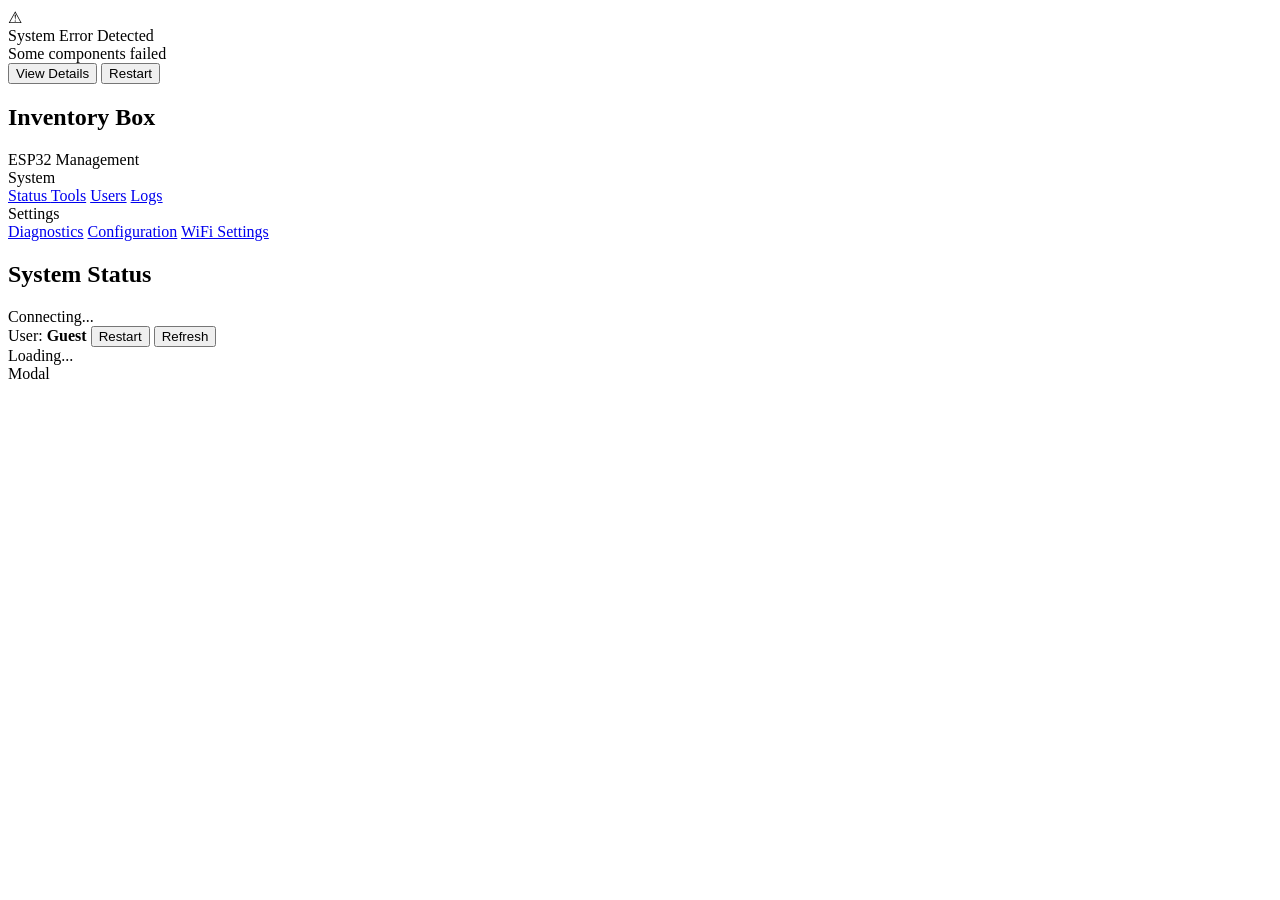
==== data/index.html @ 443a5974 "first commit" ====
<!DOCTYPE html>
<html lang="en">
<head>
    <meta charset="UTF-8">
    <meta name="viewport" content="width=device-width, initial-scale=1.0">
    <title>Inventory Box - Management</title>
    <link rel="stylesheet" href="/styles.css">
</head>
<body>
    <!-- ERROR BANNER -->
    <div class="error-banner" id="error-banner">
        <div class="error-banner-content">
            <span class="error-banner-icon">⚠</span>
            <div>
                <div class="error-banner-text" id="error-title">System Error Detected</div>
                <div class="error-banner-details" id="error-details">Some components failed</div>
            </div>
        </div>
        <div class="error-banner-actions">
            <button class="error-banner-btn" onclick="navigateTo('diagnostics')">View Details</button>
            <button class="error-banner-btn error-banner-btn-danger" onclick="restartSystem()">Restart</button>
        </div>
    </div>

    <div class="app-container">
        <!-- SIDEBAR -->
        <aside class="sidebar">
            <div class="sidebar-header">
                <h1>Inventory Box</h1>
                <span>ESP32 Management</span>
            </div>
            
            <div class="nav-section">System</div>
            <nav class="sidebar-nav">
                <a class="nav-item active" href="#" data-page="dashboard">
                    <span class="status-dot-small" id="nav-status-dot"></span>Status
                </a>
                <a class="nav-item" href="#" data-page="tools">Tools</a>
                <a class="nav-item" href="#" data-page="users">Users</a>
                <a class="nav-item" href="#" data-page="logs">Logs</a>
            </nav>
            
            <div class="nav-section">Settings</div>
            <nav class="sidebar-nav">
                <a class="nav-item" href="#" data-page="diagnostics">Diagnostics</a>
                <a class="nav-item" href="#" data-page="config">Configuration</a>
                <a class="nav-item" href="#" data-page="wifi">WiFi Settings</a>
            </nav>
        </aside>

        <!-- MAIN -->
        <main class="main-content">
            <!-- TOPBAR -->
            <header class="topbar">
                <div class="topbar-left">
                    <h2 id="page-title">System Status</h2>
                    <div class="connection-status">
                        <span class="status-dot" id="connection-dot"></span>
                        <span id="connection-text">Connecting...</span>
                    </div>
                </div>
                <div class="topbar-right">
                    <span class="user-info">User: <strong id="user-display">Guest</strong></span>
                    <button class="btn btn-restart" onclick="restartSystem()">Restart</button>
                    <button class="btn btn-refresh" onclick="refreshAll()">Refresh</button>
                </div>
            </header>

            <!-- CONTENT AREA (dynamically loaded) -->
            <div class="content-area" id="content-area">
                <div class="loading">Loading...</div>
            </div>
        </main>
    </div>

    <!-- MODALS (shared) -->
    <div class="modal-overlay" id="modal-overlay">
        <div class="modal">
            <div class="modal-header" id="modal-title">Modal</div>
            <div class="modal-body" id="modal-body"></div>
            <div class="modal-footer" id="modal-footer"></div>
        </div>
    </div>

    <!-- TOAST NOTIFICATIONS -->
    <div class="toast-container" id="toast-container"></div>

    <script src="/app.js"></script>
    <script>
        // Page router - loads content dynamically
        let currentPage = 'dashboard';
        
        async function navigateTo(page) {
            if (currentPage === page) return;
            
            currentPage = page;
            
            // Update nav active state
            document.querySelectorAll('.nav-item').forEach(el => {
                el.classList.toggle('active', el.dataset.page === page);
            });
            
            // Update page title
            const titles = {
                'dashboard': 'System Status',
                'tools': 'Tool Management',
                'users': 'User Management',
                'logs': 'Event Logs',
                'diagnostics': 'Diagnostics',
                'config': 'Configuration',
                'wifi': 'WiFi Settings'
            };
            document.getElementById('page-title').textContent = titles[page] || page;
            
            // Load content
            const contentArea = document.getElementById('content-area');
            contentArea.innerHTML = '<div class="loading">Loading...</div>';
            
            try {
                const response = await fetch(`/pages/${page}.html`);
                if (response.ok) {
                    contentArea.innerHTML = await response.text();
                    // Execute page-specific init
                    if (typeof window['init_' + page] === 'function') {
                        window['init_' + page]();
                    }
                } else {
                    contentArea.innerHTML = '<div class="error-state">Page not found</div>';
                }
            } catch (err) {
                contentArea.innerHTML = '<div class="error-state">Failed to load page</div>';
            }
        }
        
        // Event delegation for navigation
        document.addEventListener('click', (e) => {
            const navItem = e.target.closest('.nav-item');
            if (navItem && navItem.dataset.page) {
                e.preventDefault();
                navigateTo(navItem.dataset.page);
            }
        });
        
        // Initialize dashboard on load
        navigateTo('dashboard');
    </script>
</body>
</html>
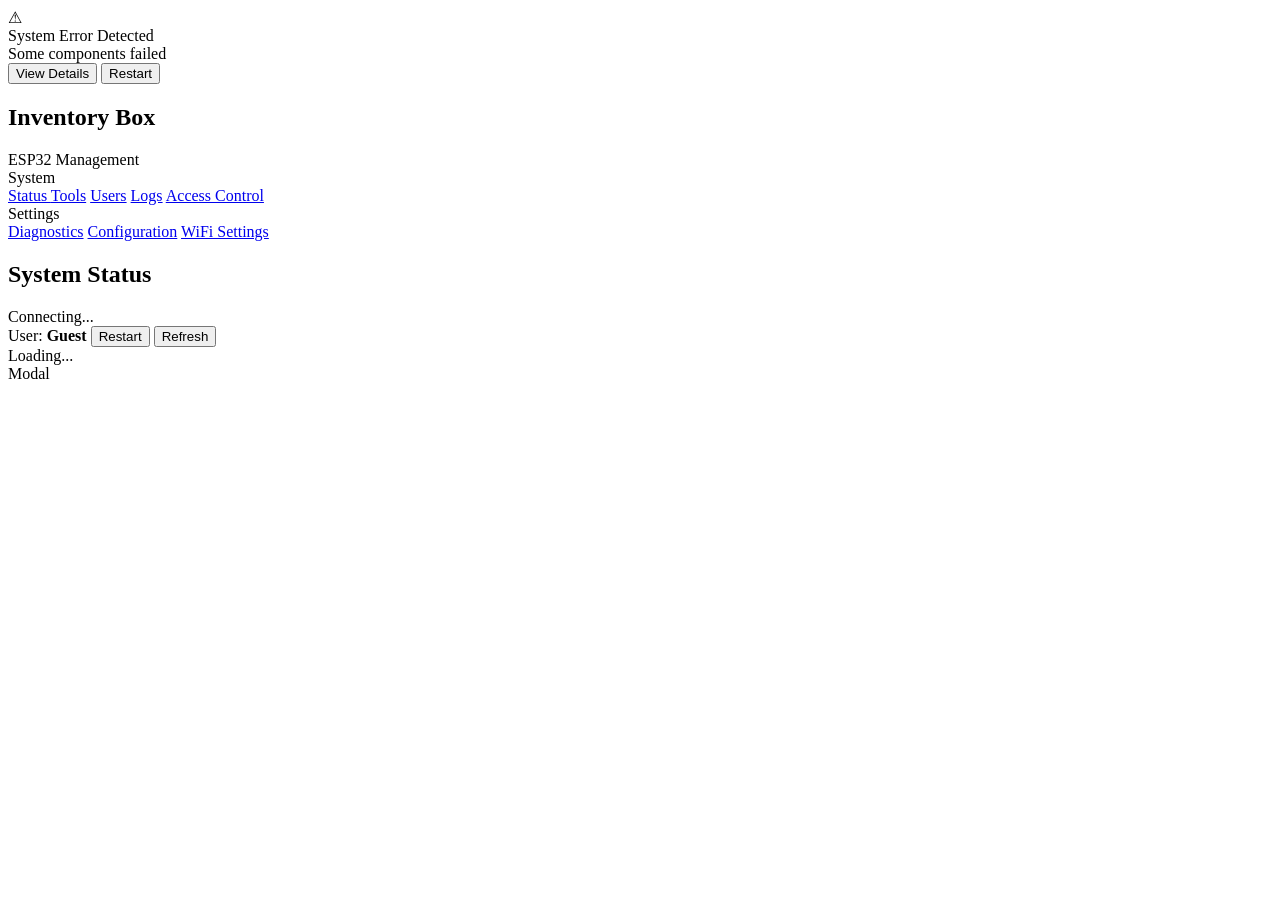
==== commit 31c43fa1: "feat(logging): Implement SPIFFS-based logging system - Added LogManager for managing log levels and " ====
--- a/data/index.html
+++ b/data/index.html
@@ -38,6 +38,7 @@
                 <a class="nav-item" href="#" data-page="tools">Tools</a>
                 <a class="nav-item" href="#" data-page="users">Users</a>
                 <a class="nav-item" href="#" data-page="logs">Logs</a>
+                <a class="nav-item" href="#" data-page="access">Access Control</a>
             </nav>
             
             <div class="nav-section">Settings</div>
@@ -108,7 +109,8 @@
                 'logs': 'Event Logs',
                 'diagnostics': 'Diagnostics',
                 'config': 'Configuration',
-                'wifi': 'WiFi Settings'
+                'wifi': 'WiFi Settings',
+                'access': 'Access Control'
             };
             document.getElementById('page-title').textContent = titles[page] || page;
             
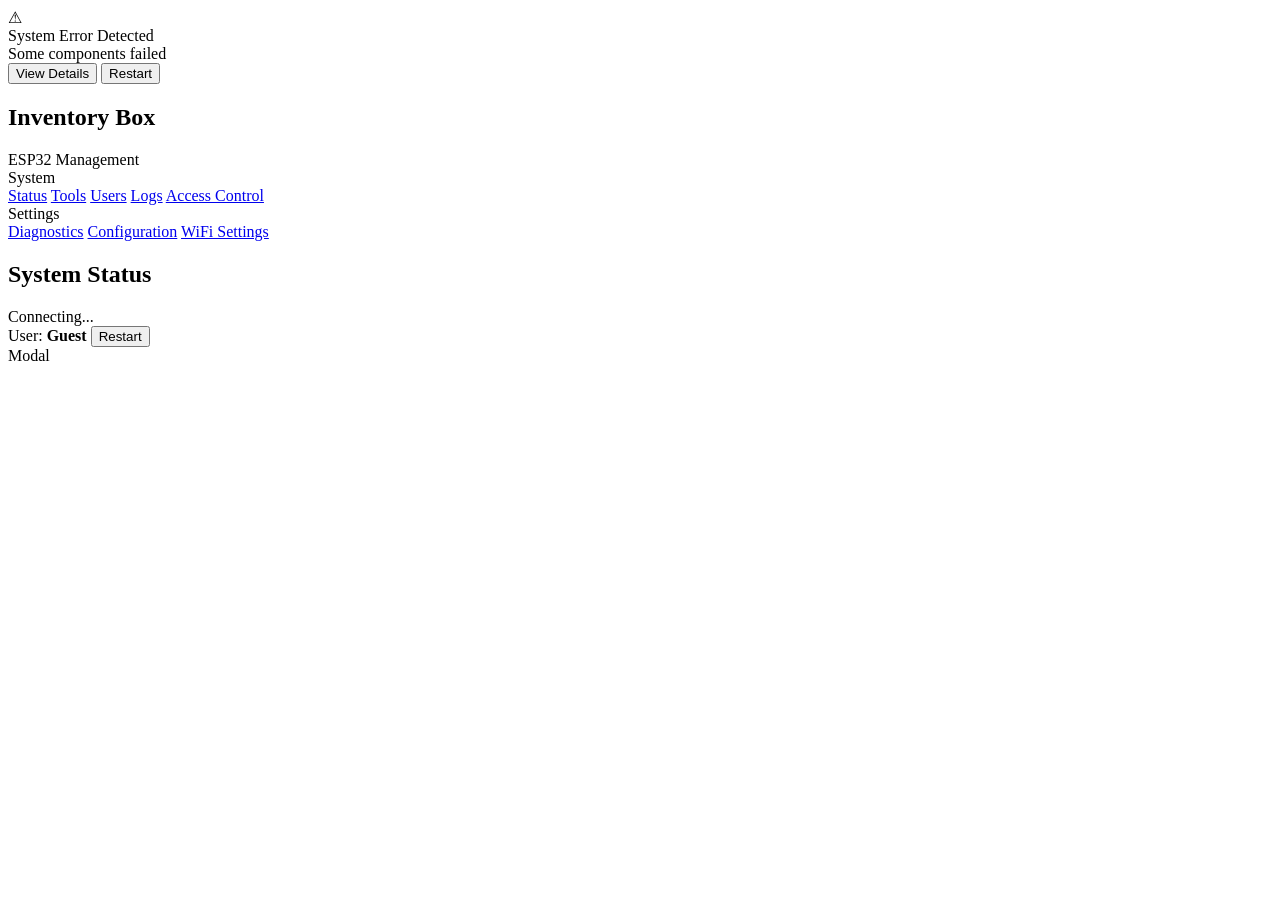
==== commit 10c10c22: "Major refactor: web UI rewrite, SSE removal, scheduling improvements - Rewrote app.js with PageManag" ====
--- a/data/index.html
+++ b/data/index.html
@@ -1,150 +1,580 @@
 <!DOCTYPE html>
-<html lang="en">
-<head>
-    <meta charset="UTF-8">
+ <html lang="en">
+  <head>
+   <meta charset="UTF-8">
     <meta name="viewport" content="width=device-width, initial-scale=1.0">
-    <title>Inventory Box - Management</title>
-    <link rel="stylesheet" href="/styles.css">
-</head>
-<body>
-    <!-- ERROR BANNER -->
-    <div class="error-banner" id="error-banner">
-        <div class="error-banner-content">
-            <span class="error-banner-icon">⚠</span>
-            <div>
-                <div class="error-banner-text" id="error-title">System Error Detected</div>
-                <div class="error-banner-details" id="error-details">Some components failed</div>
+     <title>Inventory Box - Management</title>
+      <link rel="stylesheet" href="/styles.css?v=1">
+     </head>
+     <body>
+      <div class="error-banner" id="error-banner">
+       <div class="error-banner-content">
+        <span class="error-banner-icon">&#9888;</span>
+         <div>
+          <div class="error-banner-text" id="error-title">System Error Detected</div>
+           <div class="error-banner-details" id="error-details">Some components failed</div>
+           </div>
+          </div>
+          <div class="error-banner-actions">
+           <button class="error-banner-btn" onclick="pageManager.navigateTo('diagnostics')">View Details</button>
+            <button class="error-banner-btn error-banner-btn-danger" onclick="restartSystem()">Restart</button>
             </div>
-        </div>
-        <div class="error-banner-actions">
-            <button class="error-banner-btn" onclick="navigateTo('diagnostics')">View Details</button>
-            <button class="error-banner-btn error-banner-btn-danger" onclick="restartSystem()">Restart</button>
-        </div>
-    </div>
-
-    <div class="app-container">
-        <!-- SIDEBAR -->
-        <aside class="sidebar">
-            <div class="sidebar-header">
-                <h1>Inventory Box</h1>
-                <span>ESP32 Management</span>
-            </div>
-            
-            <div class="nav-section">System</div>
-            <nav class="sidebar-nav">
+           </div>
+           <div class="app-container">
+            <aside class="sidebar">
+             <div class="sidebar-header">
+              <h1>Inventory Box</h1>
+               <span>ESP32 Management</span>
+               </div>
+               <div class="nav-section">System</div>
+                <nav class="sidebar-nav">
                 <a class="nav-item active" href="#" data-page="dashboard">
-                    <span class="status-dot-small" id="nav-status-dot"></span>Status
-                </a>
+                <span class="status-dot-small" id="nav-status-dot">
+                </span>Status</a>
                 <a class="nav-item" href="#" data-page="tools">Tools</a>
                 <a class="nav-item" href="#" data-page="users">Users</a>
                 <a class="nav-item" href="#" data-page="logs">Logs</a>
                 <a class="nav-item" href="#" data-page="access">Access Control</a>
-            </nav>
-            
-            <div class="nav-section">Settings</div>
-            <nav class="sidebar-nav">
+                </nav>
+                <div class="nav-section">Settings</div>
+                <nav class="sidebar-nav">
                 <a class="nav-item" href="#" data-page="diagnostics">Diagnostics</a>
                 <a class="nav-item" href="#" data-page="config">Configuration</a>
                 <a class="nav-item" href="#" data-page="wifi">WiFi Settings</a>
-            </nav>
-        </aside>
-
-        <!-- MAIN -->
-        <main class="main-content">
-            <!-- TOPBAR -->
-            <header class="topbar">
+                </nav>
+                </aside>
+                <main class="main-content">
+                <header class="topbar">
                 <div class="topbar-left">
-                    <h2 id="page-title">System Status</h2>
-                    <div class="connection-status">
-                        <span class="status-dot" id="connection-dot"></span>
-                        <span id="connection-text">Connecting...</span>
-                    </div>
+                <h2 id="page-title">System Status</h2>
+                <div class="connection-status">
+                <span class="status-dot" id="connection-dot">
+                </span>
+                <span id="connection-text">Connecting...</span>
+                </div>
                 </div>
                 <div class="topbar-right">
-                    <span class="user-info">User: <strong id="user-display">Guest</strong></span>
-                    <button class="btn btn-restart" onclick="restartSystem()">Restart</button>
-                    <button class="btn btn-refresh" onclick="refreshAll()">Refresh</button>
-                </div>
-            </header>
-
-            <!-- CONTENT AREA (dynamically loaded) -->
-            <div class="content-area" id="content-area">
-                <div class="loading">Loading...</div>
-            </div>
-        </main>
-    </div>
-
-    <!-- MODALS (shared) -->
-    <div class="modal-overlay" id="modal-overlay">
-        <div class="modal">
-            <div class="modal-header" id="modal-title">Modal</div>
-            <div class="modal-body" id="modal-body"></div>
-            <div class="modal-footer" id="modal-footer"></div>
-        </div>
-    </div>
-
-    <!-- TOAST NOTIFICATIONS -->
-    <div class="toast-container" id="toast-container"></div>
-
-    <script src="/app.js"></script>
-    <script>
-        // Page router - loads content dynamically
-        let currentPage = 'dashboard';
-        
-        async function navigateTo(page) {
-            if (currentPage === page) return;
-            
-            currentPage = page;
-            
-            // Update nav active state
-            document.querySelectorAll('.nav-item').forEach(el => {
-                el.classList.toggle('active', el.dataset.page === page);
-            });
-            
-            // Update page title
-            const titles = {
-                'dashboard': 'System Status',
-                'tools': 'Tool Management',
-                'users': 'User Management',
-                'logs': 'Event Logs',
-                'diagnostics': 'Diagnostics',
-                'config': 'Configuration',
-                'wifi': 'WiFi Settings',
-                'access': 'Access Control'
-            };
-            document.getElementById('page-title').textContent = titles[page] || page;
-            
-            // Load content
-            const contentArea = document.getElementById('content-area');
-            contentArea.innerHTML = '<div class="loading">Loading...</div>';
-            
-            try {
-                const response = await fetch(`/pages/${page}.html`);
-                if (response.ok) {
-                    contentArea.innerHTML = await response.text();
-                    // Execute page-specific init
-                    if (typeof window['init_' + page] === 'function') {
-                        window['init_' + page]();
-                    }
-                } else {
-                    contentArea.innerHTML = '<div class="error-state">Page not found</div>';
-                }
-            } catch (err) {
-                contentArea.innerHTML = '<div class="error-state">Failed to load page</div>';
-            }
-        }
-        
-        // Event delegation for navigation
-        document.addEventListener('click', (e) => {
-            const navItem = e.target.closest('.nav-item');
-            if (navItem && navItem.dataset.page) {
-                e.preventDefault();
-                navigateTo(navItem.dataset.page);
-            }
-        });
-        
-        // Initialize dashboard on load
-        navigateTo('dashboard');
-    </script>
-</body>
-</html>+                <span class="user-info">User: <strong id="user-display">Guest</strong>
+                </span>
+                <button class="btn btn-restart" onclick="restartSystem()">Restart</button>
+                </div>
+                </header>
+                <div class="content-area" id="content-area">
+                <div class="modal-overlay" id="modal-overlay">
+                <div class="modal">
+                <div class="modal-header" id="modal-title">Modal</div>
+                <div class="modal-body" id="modal-body">
+                </div>
+                <div class="modal-footer" id="modal-footer">
+                </div>
+                </div>
+                </div>
+                <div class="toast-container" id="toast-container">
+                </div>
+                <div id="page-dashboard" class="page-content" style="display:none">
+                <div class="status-cards">
+                <div class="status-card">
+                <div class="status-card-label">Current Weight</div>
+                <div class="status-card-value success" id="global-weight">-- g</div>
+                <div class="status-card-sub">Delta: <span id="global-delta">--</span>
+                </div>
+                </div>
+                <div class="status-card">
+                <div class="status-card-label">Baseline</div>
+                <div class="status-card-value" id="global-baseline">-- g</div>
+                <div class="status-card-sub">Reference</div>
+                </div>
+                <div class="status-card">
+                <div class="status-card-label">Box Contents</div>
+                <div class="status-card-value" id="global-contents">0</div>
+                <div class="status-card-sub">Items tracked</div>
+                </div>
+                <div class="status-card">
+                <div class="status-card-label">System State</div>
+                <div class="status-card-value" id="global-state">--</div>
+                <div class="status-card-sub">FSM state</div>
+                </div>
+                </div>
+                <div class="quick-actions">
+                <div class="quick-action" onclick="showCalibrateModal()">
+                <div class="quick-action-icon">&#9878;</div>
+                <span>Calibrate</span>
+                </div>
+                <div class="quick-action" onclick="showToast('Refreshed','success')">
+                <div class="quick-action-icon">&#8635;</div>
+                <span>Refresh</span>
+                </div>
+                </div>
+                <div class="card">
+                <div class="card-header">Box Contents</div>
+                <div class="card-body">
+                <div class="contents-grid" id="contents-grid">
+                <div class="table-empty">No tools in box</div>
+                </div>
+                </div>
+                </div>
+                <div class="card">
+                <div class="card-header">System Info</div>
+                <div class="card-body">
+                <table>
+                <tr>
+                <td style="width:150px;color:var(--text-muted)">Uptime</td>
+                <td id="global-uptime">--</td>
+                </tr>
+                <tr>
+                <td style="color:var(--text-muted)">Free Heap</td>
+                <td id="global-heap">--</td>
+                </tr>
+                <tr>
+                <td style="color:var(--text-muted)">WiFi Signal</td>
+                <td id="global-rssi">-- dBm</td>
+                </tr>
+                <tr>
+                <td style="color:var(--text-muted)">IP Address</td>
+                <td id="global-ip">--</td>
+                </tr>
+                <tr>
+                <td style="color:var(--text-muted)">FW Version</td>
+                <td>1.0.0</td>
+                </tr>
+                </table>
+                </div>
+                </div>
+                </div>
+                <div id="page-tools" class="page-content" style="display:none">
+                <div class="action-bar">
+                <div class="action-bar-left">
+                <button class="btn btn-primary" onclick="showAddToolModal()">+ Add Tool</button>
+                </div>
+                <div class="action-bar-right">
+                <button class="btn btn-refresh" onclick="loadTools()">Refresh</button>
+                </div>
+                </div>
+                <div class="card">
+                <div class="card-header">Registered Tools</div>
+                <div class="card-body no-padding">
+                <table class="table">
+                <thead>
+                <tr>
+                <th style="width:60px">ID</th>
+                <th>Name</th>
+                <th style="width:120px">Weight (g)</th>
+                <th style="width:80px">Tolerance</th>
+                <th style="width:80px">Status</th>
+                <th style="width:150px">Actions</th>
+                </tr>
+                </thead>
+                <tbody id="tools-table">
+                <tr>
+                <td colspan="6" class="table-empty">Loading...</td>
+                </tr>
+                </tbody>
+                </table>
+                </div>
+                </div>
+                </div>
+                <div id="page-users" class="page-content" style="display:none">
+                <div class="card" style="margin-bottom:15px">
+                <div class="card-header">User Login</div>
+                <div class="card-body">
+                <div class="login-inline">
+                <span>Enter PIN:</span>
+                <input type="password" class="form-input form-input-sm" id="login-pin" maxlength="4" placeholder="----">
+                <button class="btn btn-primary" onclick="login()">Login</button>
+                <button class="btn" onclick="logout()" style="margin-left:5px">Logout</button>
+                </div>
+                </div>
+                </div>
+                <div class="action-bar">
+                <div class="action-bar-left">
+                <button class="btn btn-primary" onclick="showAddUserModal()">+ Add User</button>
+                </div>
+                <div class="action-bar-right">
+                <button class="btn btn-refresh" onclick="loadUsers()">Refresh</button>
+                </div>
+                </div>
+                <div class="card">
+                <div class="card-header">Registered Users</div>
+                <div class="card-body no-padding">
+                <table class="table">
+                <thead>
+                <tr>
+                <th style="width:60px">ID</th>
+                <th>Name</th>
+                <th style="width:80px">FP ID</th>
+                <th style="width:80px">Status</th>
+                <th style="width:150px">Actions</th>
+                </tr>
+                </thead>
+                <tbody id="users-table">
+                <tr>
+                <td colspan="5" class="table-empty">Loading...</td>
+                </tr>
+                </tbody>
+                </table>
+                </div>
+                </div>
+                </div>
+                <div id="page-logs" class="page-content" style="display:none">
+                <div class="action-bar">
+                <div class="action-bar-left">
+                <button class="btn btn-refresh" onclick="loadLogs()">Refresh</button>
+                <button class="btn" onclick="downloadLogs()">Download CSV</button>
+                <button class="btn btn-danger" onclick="clearLogs()">Clear Logs</button>
+                </div>
+                <div class="action-bar-right">
+                <select class="form-input form-input-sm" id="log-limit" onchange="loadLogs()" style="width:100px">
+                <option value="50">50 rows</option>
+                <option value="100" selected>100 rows</option>
+                <option value="200">200 rows</option>
+                <option value="500">500 rows</option>
+                </select>
+                </div>
+                </div>
+                <div class="card">
+                <div class="card-header">Event Logs <span id="log-count" style="font-weight:normal;font-size:11px;color:var(--text-muted)">
+                </span>
+                </div>
+                <div class="card-body no-padding">
+                <table class="table">
+                <thead>
+                <tr>
+                <th style="width:160px">Time</th>
+                <th style="width:80px">Level</th>
+                <th style="width:100px">Tag</th>
+                <th>Message</th>
+                </tr>
+                </thead>
+                <tbody id="logs-table">
+                <tr>
+                <td colspan="4" class="table-empty">Loading...</td>
+                </tr>
+                </tbody>
+                </table>
+                </div>
+                </div>
+                </div>
+                <div id="page-diagnostics" class="page-content" style="display:none">
+                <div class="card">
+                <div class="card-header">System Status <span id="diag-status-badge" class="badge badge-success">OK</span>
+                </div>
+                <div class="card-body no-padding">
+                <table class="table diag-table">
+                <tbody id="diagnostics-list">
+                <tr>
+                <td colspan="3" class="table-empty">Loading diagnostics...</td>
+                </tr>
+                </tbody>
+                </table>
+                </div>
+                </div>
+                <div class="stats-grid">
+                <div class="stat-item">
+                <div class="stat-value" id="diag-uptime">--</div>
+                <div class="stat-label">Uptime</div>
+                </div>
+                <div class="stat-item">
+                <div class="stat-value" id="diag-total-errors">0</div>
+                <div class="stat-label">Total Errors</div>
+                </div>
+                <div class="stat-item">
+                <div class="stat-value" id="diag-last-error-status">--</div>
+                <div class="stat-label">Last Error</div>
+                </div>
+                </div>
+                <div class="card" style="margin-top:15px">
+                <div class="card-header">Error Details</div>
+                <div class="card-body">
+                <p id="diag-last-error" style="color:var(--text-muted)">No errors</p>
+                </div>
+                </div>
+                <div class="restart-section">
+                <p>If the system is not responding or showing errors, you can restart it.</p>
+                <p style="font-size:11px;color:var(--text-muted);margin-bottom:15px">This will disconnect all active connections and reboot the device.</p>
+                <button class="btn-restart-large" onclick="restartSystem()">Restart System</button>
+                </div>
+                </div>
+                <div id="page-config" class="page-content" style="display:none">
+                <div class="card">
+                <div class="card-header">Sensor Configuration</div>
+                <div class="card-body">
+                <div class="form-row">
+                <div class="form-row-label">Weight Threshold</div>
+                <input type="number" class="form-input form-row-input" id="cfg-threshold" value="2.0" step="0.1">
+                <span class="form-row-suffix">grams</span>
+                </div>
+                <div class="form-row">
+                <div class="form-row-label">Settling Time</div>
+                <input type="number" class="form-input form-row-input" id="cfg-settling" value="3000">
+                <span class="form-row-suffix">ms</span>
+                </div>
+                <div class="form-row">
+                <div class="form-row-label">Motion Threshold</div>
+                <input type="number" class="form-input form-row-input" id="cfg-motion" value="0.15" step="0.01">
+                <span class="form-row-suffix">G</span>
+                </div>
+                <div style="margin-top:15px">
+                <button class="btn btn-primary" onclick="saveSensorConfig()">Save Sensor Settings</button>
+                </div>
+                </div>
+                </div>
+                <div class="card">
+                <div class="card-header">Power Management</div>
+                <div class="card-body">
+                <div class="form-row">
+                <div class="form-row-label">Light Sleep After</div>
+                <input type="number" class="form-input form-row-input" id="cfg-lightsleep" value="30">
+                <span class="form-row-suffix">seconds</span>
+                </div>
+                <div class="form-row">
+                <div class="form-row-label">Deep Sleep After</div>
+                <input type="number" class="form-input form-row-input" id="cfg-deepsleep" value="60">
+                <span class="form-row-suffix">seconds</span>
+                </div>
+                <div style="margin-top:15px">
+                <button class="btn btn-primary" onclick="savePowerConfig()">Save Power Settings</button>
+                </div>
+                </div>
+                </div>
+                <div class="card">
+                <div class="card-header">Matching Settings</div>
+                <div class="card-body">
+                <div class="form-row">
+                <div class="form-row-label">Default Tolerance</div>
+                <input type="number" class="form-input form-row-input" id="cfg-tolerance" value="2.0" step="0.1">
+                <span class="form-row-suffix">grams</span>
+                </div>
+                <div class="form-row">
+                <div class="form-row-label">Max Contents</div>
+                <input type="number" class="form-input form-row-input" id="cfg-maxcontents" value="10">
+                <span class="form-row-suffix">items</span>
+                </div>
+                <div style="margin-top:15px">
+                <button class="btn btn-primary" onclick="saveMatchingConfig()">Save Matching Settings</button>
+                </div>
+                </div>
+                </div>
+                <div class="card">
+                <div class="card-header">Factory Reset</div>
+                <div class="card-body">
+                <p style="margin-bottom:15px;color:var(--text-muted)">This will delete all tools, users, and logs. Use with caution.</p>
+                <button class="btn btn-danger" onclick="factoryReset()">Factory Reset</button>
+                </div>
+                </div>
+                </div>
+                <div id="page-wifi" class="page-content" style="display:none">
+                <div class="card">
+                <div class="card-header">Configure WiFi</div>
+                <div class="card-body">
+                <div class="form-group">
+                <label class="form-label">WiFi Network (SSID)</label>
+                <input type="text" class="form-input" id="wifi-ssid" placeholder="Enter network name">
+                </div>
+                <div class="form-group">
+                <label class="form-label">Password</label>
+                <input type="password" class="form-input" id="wifi-pass" placeholder="Enter password">
+                </div>
+                <div style="margin-top:15px">
+                <button class="btn btn-primary" onclick="saveWifi()">Save &amp; Connect</button>
+                <button class="btn" onclick="scanNetworks()">Scan Networks</button>
+                </div>
+                </div>
+                </div>
+                <div class="card" id="scan-results-card" style="display:none">
+                <div class="card-header">Available Networks <button class="btn btn-sm" onclick="document.getElementById('scan-results-card').style.display='none'">Close</button>
+                </div>
+                <div class="card-body no-padding">
+                <div id="scan-results" class="table-empty">Scanning...</div>
+                </div>
+                </div>
+                <div class="card">
+                <div class="card-header">Current Connection</div>
+                <div class="card-body">
+                <table>
+                <tr>
+                <td style="width:150px;color:var(--text-muted)">Status</td>
+                <td>
+                <span class="wifi-status" id="wifi-status-display">
+                <span class="wifi-icon">&#8226;</span>
+                <span id="wifi-status-text">Checking...</span>
+                </span>
+                </td>
+                </tr>
+                <tr>
+                <td style="color:var(--text-muted)">SSID</td>
+                <td id="wifi-current-ssid">--</td>
+                </tr>
+                <tr>
+                <td style="color:var(--text-muted)">Signal Strength</td>
+                <td id="wifi-current-rssi">-- dBm</td>
+                </tr>
+                <tr>
+                <td style="color:var(--text-muted)">IP Address</td>
+                <td id="wifi-current-ip">--</td>
+                </tr>
+                </table>
+                </div>
+                </div>
+                <div class="card">
+                <div class="card-header">Access Point Mode</div>
+                <div class="card-body">
+                <p style="margin-bottom:15px;color:var(--text-muted)">If WiFi connection fails, the device will create an access point.</p>
+                <table>
+                <tr>
+                <td style="width:150px;color:var(--text-muted)">AP SSID</td>
+                <td>Inventory-Box-Setup</td>
+                </tr>
+                <tr>
+                <td style="color:var(--text-muted)">AP IP</td>
+                <td>192.168.4.1</td>
+                </tr>
+                </table>
+                </div>
+                </div>
+                </div>
+                <div id="page-access" class="page-content" style="display:none">
+                <div class="status-cards">
+                <div class="status-card">
+                <div class="status-card-label">Access State</div>
+                <div class="status-card-value" id="access-state">idle</div>
+                <div class="status-card-sub" id="access-last-event">--</div>
+                </div>
+                <div class="status-card">
+                <div class="status-card-label">Door</div>
+                <div class="status-card-value" id="access-door-state">--</div>
+                <div class="status-card-sub" id="access-door-detail">--</div>
+                </div>
+                <div class="status-card">
+                <div class="status-card-label">Server</div>
+                <div class="status-card-value" id="access-server-status">--</div>
+                <div class="status-card-sub" id="access-server-detail">--</div>
+                </div>
+                <div class="status-card">
+                <div class="status-card-label">Last Fingerprint</div>
+                <div class="status-card-value" id="access-last-fp">--</div>
+                <div class="status-card-sub" id="access-fallback-status">Local fallback: --</div>
+                </div>
+                </div>
+                <div class="quick-actions">
+                <div class="quick-action" onclick="accessUnlock()">
+                <div class="quick-action-icon">&#128274;</div>
+                <span>Unlock</span>
+                </div>
+                <div class="quick-action" onclick="accessRefresh()">
+                <div class="quick-action-icon">&#8635;</div>
+                <span>Refresh</span>
+                </div>
+                </div>
+                <div class="card">
+                <div class="card-header">Fingerprint Enrollment</div>
+                <div class="card-body">
+                <div id="enroll-status">
+                <p style="color:var(--text-muted);margin-bottom:15px">Assign a fingerprint slot. Place finger when prompted.</p>
+                <div style="display:flex;gap:10px;align-items:end;flex-wrap:wrap">
+                <div>
+                <label style="display:block;font-size:11px;color:var(--text-muted);margin-bottom:4px">FP ID (1-127)</label>
+                <input type="number" id="enroll-fp-id" min="1" max="127" value="1" style="width:100px;padding:6px 10px;border:1px solid var(--border);border-radius:var(--radius)">
+                </div>
+                <div>
+                <label style="display:block;font-size:11px;color:var(--text-muted);margin-bottom:4px">Link User</label>
+                <select id="enroll-user-id" style="padding:6px 10px;border:1px solid var(--border);border-radius:var(--radius)">
+                <option value="-1">No user</option>
+                </select>
+                </div>
+                <div>
+                <label style="display:block;font-size:11px;color:var(--text-muted);margin-bottom:4px">&nbsp;</label>
+                <button class="btn" onclick="accessShowAddUser()" style="font-size:11px;padding:4px 10px">+ New User</button>
+                </div>
+                <div>
+                <label style="display:block;font-size:11px;color:var(--text-muted);margin-bottom:4px">&nbsp;</label>
+                <button class="btn btn-primary" id="btn-enroll-start" onclick="accessEnroll()">Start Enrollment</button>
+                <button class="btn" id="btn-enroll-cancel" onclick="accessEnrollCancel()" style="display:none">Cancel</button>
+                </div>
+                </div>
+                <div id="enroll-progress" style="margin-top:12px;display:none">
+                <div style="display:flex;gap:6px;align-items:center">
+                <span style="font-size:12px" id="enroll-message">Place finger on sensor...</span>
+                </div>
+                <div style="background:var(--border-light);border-radius:3px;height:6px;margin-top:8px;overflow:hidden">
+                <div id="enroll-bar" style="height:100%;background:var(--accent);width:0%;transition:width 0.5s">
+                </div>
+                </div>
+                </div>
+                <div id="enroll-result" style="margin-top:10px;display:none">
+                </div>
+                </div>
+                </div>
+                </div>
+                <div class="card">
+                <div class="card-header">Server Configuration</div>
+                <div class="card-body">
+                <div style="display:flex;gap:10px;flex-wrap:wrap;align-items:end">
+                <div style="flex:1;min-width:200px">
+                <label style="display:block;font-size:11px;color:var(--text-muted);margin-bottom:4px">Server URL</label>
+                <input type="text" id="cfg-server-url" placeholder="http://192.168.1.100:3000" style="width:100%;padding:6px 10px;border:1px solid var(--border);border-radius:var(--radius)">
+                </div>
+                <div style="flex:1;min-width:200px">
+                <label style="display:block;font-size:11px;color:var(--text-muted);margin-bottom:4px">Auth Token</label>
+                <input type="password" id="cfg-server-token" placeholder="Bearer token (optional)" style="width:100%;padding:6px 10px;border:1px solid var(--border);border-radius:var(--radius)">
+                </div>
+                <div>
+                <label style="display:block;font-size:11px;color:var(--text-muted);margin-bottom:4px">&nbsp;</label>
+                <button class="btn btn-primary" onclick="accessSaveServer()">Save</button>
+                <button class="btn" onclick="accessTestServer()">Test</button>
+                </div>
+                </div>
+                <div style="margin-top:12px">
+                <label style="display:flex;align-items:center;gap:8px;cursor:pointer">
+                <input type="checkbox" id="cfg-local-fallback" checked onchange="accessSaveFallback(this.checked)">
+                <span style="font-size:13px">Local fallback</span>
+                </label>
+                </div>
+                </div>
+                </div>
+                <div class="card">
+                <div class="card-header">User &rarr; Fingerprint Mapping</div>
+                <div class="card-body">
+                <div class="table-empty" id="access-user-mapping">Loading users...</div>
+                </div>
+                </div>
+                <div class="card">
+                <div class="card-header">Access Log</div>
+                <div class="card-body">
+                <div style="overflow-x:auto">
+                <table>
+                <thead>
+                <tr>
+                <th style="width:80px">Decision</th>
+                <th style="width:60px">FP ID</th>
+                <th>User</th>
+                <th>Reason</th>
+                <th style="width:140px">Time</th>
+                </tr>
+                </thead>
+                <tbody id="access-log-table">
+                <tr>
+                <td colspan="5" class="table-empty">Loading...</td>
+                </tr>
+                </tbody>
+                </table>
+                </div>
+                <div id="access-log-dropped" style="font-size:11px;color:var(--text-muted);margin-top:8px">
+                </div>
+                </div>
+                </div>
+                </div>
+                <script src="/app.js?v=5">
+                </script>
+                <script>function init_dashboard(){loadContents()}async function loadContents(){try{var t=await API.get("/status"),a=document.getElementById("contents-grid");if(!a)return;t.contentsList&&t.contentsList.length>0?a.innerHTML=t.contentsList.map(function(t){return'<div class="content-item"> <div class="content-item-name">'+t.n+'</div> <div class="content-item-weight">'+t.w.toFixed(1)+" g</div> </div>"}).join(""):a.innerHTML='<div class="table-empty">No tools in box</div>'}catch(t){console.error(t)}}function showCalibrateModal(){showModal("Calibrate Scale",'<p style="margin-bottom:15px">Place empty box on scale, click "Start Calibration".</p>','<button class="btn" onclick="hideModal()">Cancel</button> <button class="btn btn-primary" onclick="calibrate()">Start Calibration</button>')}async function calibrate(){hideModal();try{var t=await API.post("/calibrate",{});showToast("Calibrated! Baseline: "+t.baseline.toFixed(2)+" g","success")}catch(t){showToast("Calibration failed","error")}}pageManager.registerPage("dashboard",{init:init_dashboard,onStatus:function(t){loadContents()}});</script>
+                <script>function init_tools(){loadTools()}async function loadTools(){try{var o=await API.get("/tools"),t=document.getElementById("tools-table");if(!o.tl||!o.tl.length)return void(t.innerHTML='<tr> <td colspan="6" class="table-empty">No tools registered</td> </tr>');t.innerHTML=o.tl.map(function(o){return"<tr> <td>"+o.i+"</td> <td>"+o.n+"</td> <td>"+o.w.toFixed(1)+"</td> <td>&plusmn;"+(o.tol||2).toFixed(1)+'</td> <td> <span class="badge '+(o.act?"badge-success":"badge-muted")+'">'+(o.act?"Active":"Inactive")+'</span> </td> <td> <button class="btn btn-sm" onclick="editTool('+o.i+",'"+o.n.replace(/'/g,"\\'")+"',"+o.w+')">Edit</button> <button class="btn btn-sm btn-danger" onclick="deleteTool('+o.i+')">Delete</button> </td> </tr>'}).join("")}catch(o){document.getElementById("tools-table").innerHTML='<tr> <td colspan="6" class="table-empty">Failed to load</td> </tr>'}}function showAddToolModal(){showModal("Add New Tool",'<div class="form-group"> <label class="form-label">Name</label> <input type="text" class="form-input" id="tool-name" placeholder="Tool name"> </div> <div class="form-group"> <label class="form-label">Weight (g)</label> <input type="number" class="form-input" id="tool-weight" step="0.1" placeholder="0.0"> </div> <div class="form-group"> <label class="form-label">Tolerance</label> <input type="number" class="form-input" id="tool-tolerance" step="0.1" value="2.0"> </div>','<button class="btn" onclick="hideModal()">Cancel</button> <button class="btn btn-primary" onclick="createTool()">Add Tool</button>')}async function createTool(){var o=document.getElementById("tool-name").value.trim(),t=parseFloat(document.getElementById("tool-weight").value),e=parseFloat(document.getElementById("tool-tolerance").value)||2;if(o&&!isNaN(t))try{await API.post("/tools",{name:o,weight:t,tolerance:e}),hideModal(),showToast("Tool added","success"),loadTools()}catch(o){showToast("Failed","error")}else showToast("Fill all fields","error")}function editTool(o,t,e){showModal("Edit Tool",'<input type="hidden" id="edit-tool-id" value="'+o+'"> <div class="form-group"> <label class="form-label">Name</label> <input type="text" class="form-input" id="edit-tool-name" value="'+t+'"> </div> <div class="form-group"> <label class="form-label">Weight</label> <input type="number" class="form-input" id="edit-tool-weight" step="0.1" value="'+e+'"> </div>','<button class="btn" onclick="hideModal()">Cancel</button> <button class="btn btn-primary" onclick="updateTool()">Update</button>')}async function updateTool(){var o=document.getElementById("edit-tool-id").value,t=document.getElementById("edit-tool-name").value.trim(),e=parseFloat(document.getElementById("edit-tool-weight").value);if(t&&!isNaN(e))try{await API.put("/tools/"+o,{name:t,weight:e}),hideModal(),showToast("Tool updated","success"),loadTools()}catch(o){showToast("Failed","error")}else showToast("Fill all fields","error")}async function deleteTool(o){if(!confirm("Delete this tool?"))return;try{await API.delete("/tools/"+o),showToast("Tool deleted","success"),loadTools()}catch(e){showToast("Failed","error")}}async function doDeleteTool(o){try{await API.delete("/tools/"+o),showToast("Tool deleted","success"),loadTools()}catch(o){showToast("Failed","error")}}pageManager.registerPage("tools",{init:init_tools}),window.loadTools=loadTools,window.showAddToolModal=showAddToolModal,window.createTool=createTool,window.editTool=editTool,window.updateTool=updateTool,window.deleteTool=deleteTool;</script>
+                <script>function init_users(){loadUsers()}async function loadUsers(){try{var e=await API.get("/users"),t=document.getElementById("users-table");if(!e.us||!e.us.length)return void(t.innerHTML='<tr> <td colspan="5" class="table-empty">No users registered</td> </tr>');t.innerHTML=e.us.map(function(e){return"<tr> <td>"+e.i+"</td> <td>"+e.n+"</td> <td>"+(e.fp>0?'<span style="color:var(--success)">#'+e.fp+"</span>":'<span style="color:var(--text-muted)">--</span>')+'</td> <td> <span class="badge '+(e.act?"badge-success":"badge-muted")+'">'+(e.act?"Active":"Inactive")+'</span> </td> <td> <button class="btn btn-sm" onclick="editUser('+e.i+')">Edit</button> <button class="btn btn-sm btn-danger" onclick="deleteUser('+e.i+')">Delete</button> </td> </tr>'}).join("")}catch(e){document.getElementById("users-table").innerHTML='<tr> <td colspan="5" class="table-empty">Failed to load</td> </tr>'}}async function login(){var e=document.getElementById("login-pin").value;if(4===e.length)try{var t=await API.post("/users/login",{pin:e});t.success?(document.getElementById("user-display").textContent=t.n,document.getElementById("login-pin").value="",showToast("Logged in as "+t.n,"success")):showToast("Invalid PIN","error")}catch(e){showToast("Login failed","error")}else showToast("PIN must be 4 digits","warning")}async function logout(){try{await API.post("/users/logout"),document.getElementById("user-display").textContent="Not logged in",document.getElementById("login-pin").value="",showToast("Logged out","success")}catch(e){showToast("Logout failed","error")}}function showAddUserModal(){showModal("Add New User",'<div class="form-group"> <label class="form-label">Name</label> <input type="text" class="form-input" id="user-name" placeholder="User name"> </div> <div class="form-group"> <label class="form-label">PIN (4 digits)</label> <input type="password" class="form-input form-input-sm" id="user-pin" maxlength="4" placeholder="----"> </div> <div class="form-group"> <label class="form-label">Fingerprint ID</label> <input type="number" class="form-input form-input-sm" id="user-fpid" min="1" max="127" placeholder="Optional"> </div>','<button class="btn" onclick="hideModal()">Cancel</button> <button class="btn btn-primary" onclick="createUser()">Add User</button>')}async function createUser(){var e=document.getElementById("user-name").value.trim(),t=document.getElementById("user-pin").value,s=document.getElementById("user-fpid").value,a=s?parseInt(s):-1;if(e&&4===t.length)try{await API.post("/users",a>0?{name:e,pin:t,fpId:a}:{name:e,pin:t}),hideModal(),showToast("User added","success"),loadUsers()}catch(e){showToast("Failed","error")}else showToast("Name required, PIN 4 digits","error")}async function editUser(e){try{var t=await API.get("/users/"+e);showModal("Edit User",'<div class="form-group"> <label class="form-label">Name</label> <input type="text" class="form-input" id="edit-name" value="'+(t.n||"")+'"> </div> <div class="form-group"> <label class="form-label">PIN</label> <input type="password" class="form-input form-input-sm" id="edit-pin" maxlength="4" placeholder="Leave empty to keep"> </div> <div class="form-group"> <label class="form-label">FP ID</label> <input type="number" class="form-input form-input-sm" id="edit-fpid" min="1" max="127" value="'+(t.fp>0?t.fp:"")+'" placeholder="'+(t.fp>0?"Current: #"+t.fp:"Not assigned")+'"> </div>','<button class="btn" onclick="hideModal()">Cancel</button> <button class="btn btn-primary" onclick="doEditUser('+e+')">Save</button>')}catch(e){showToast("Failed to load user","error")}}async function doEditUser(e){var t=document.getElementById("edit-name").value.trim(),s=document.getElementById("edit-pin").value,a=document.getElementById("edit-fpid").value,n={};t&&(n.n=t),s&&(n.pin=s),a&&(n.fp=parseInt(a));try{await API.put("/users/"+e,n),hideModal(),showToast("User updated","success"),loadUsers()}catch(e){showToast("Failed","error")}}async function deleteUser(e){showConfirm("Delete User","Delete user?","doDeleteUser("+e+")")}async function doDeleteUser(e){try{await API.delete("/users/"+e),showToast("User deleted","success"),loadUsers()}catch(e){showToast("Failed","error")}}pageManager.registerPage("users",{init:init_users}),window.loadUsers=loadUsers,window.showAddUserModal=showAddUserModal,window.createUser=createUser,window.login=login;</script>
+                <script>function init_logs(){loadLogs()}var LVL_N=["NONE","ERROR","WARN","INFO","DEBUG"],LVL_C=["muted","danger","warning","success","info"];async function loadLogs(){var t=document.getElementById("log-limit")&&document.getElementById("log-limit").value||100;try{var o=await API.get("/logs?limit="+t),e=document.getElementById("logs-table");if(!o.lg||!o.lg.length)return void(e.innerHTML='<tr> <td colspan="4" class="table-empty">No logs</td> </tr>');document.getElementById("log-count").textContent="Total: "+(o.total||0)+" | Dropped: "+(o.dropped||0)+" | Size: "+formatBytes(o.fileSize||0),e.innerHTML=o.lg.map(function(t){return"<tr> <td>"+formatDate(t.ts)+'</td> <td> <span class="badge badge-'+(LVL_C[t.level]||"muted")+'">'+(LVL_N[t.level]||"?")+'</span> </td> <td> <span class="badge badge-light">'+(t.tag||"--")+"</span> </td> <td>"+(t.msg||"--")+"</td> </tr>"}).join("")}catch(t){document.getElementById("logs-table").innerHTML='<tr> <td colspan="4" class="table-empty">Failed</td> </tr>'}}function formatLogDetails(t){var o=[];return t.tid&&o.push("Tool #"+t.tid),t.uid&&o.push("User #"+t.uid),t.w&&o.push(t.w.toFixed(1)+"g"),o.join(" | ")||"--"}function downloadLogs(){window.open("/api/logs/download","_blank")}async function clearLogs(){if(confirm("Delete all logs?"))try{await API.post("/logs/clear"),showToast("Cleared","success"),loadLogs()}catch(t){showToast("Failed","error")}}pageManager.registerPage("logs",{init:init_logs}),window.loadLogs=loadLogs,window.downloadLogs=downloadLogs,window.clearLogs=clearLogs;</script>
+                <script>function init_diagnostics(){}pageManager.registerPage("diagnostics",{init:init_diagnostics});</script>
+                <script>function init_config(){loadConfig()}async function loadConfig(){try{await API.get("/config")}catch(e){}}async function saveSensorConfig(){try{await API.post("/config",{threshold:parseFloat(document.getElementById("cfg-threshold").value),settlingTime:parseInt(document.getElementById("cfg-settling").value),motionThreshold:parseFloat(document.getElementById("cfg-motion").value)}),showToast("Sensor settings saved","success")}catch(e){showToast("Failed","error")}}async function savePowerConfig(){try{await API.post("/config",{lightSleepTimeout:1e3*parseInt(document.getElementById("cfg-lightsleep").value),deepSleepTimeout:1e3*parseInt(document.getElementById("cfg-deepsleep").value)}),showToast("Power settings saved","success")}catch(e){showToast("Failed","error")}}async function saveMatchingConfig(){try{await API.post("/config",{defaultTolerance:parseFloat(document.getElementById("cfg-tolerance").value),maxContents:parseInt(document.getElementById("cfg-maxcontents").value)}),showToast("Matching settings saved","success")}catch(e){showToast("Failed","error")}}async function factoryReset(){showConfirm("Factory Reset","Delete ALL data? This cannot be undone!","doFactoryReset")}async function doFactoryReset(){try{await API.post("/config",{factoryReset:!0}),showToast("Factory reset complete. Restarting...","success"),setTimeout(function(){fetch(API_BASE+"/restart",{method:"POST"})},1e3)}catch(e){showToast("Failed","error")}}pageManager.registerPage("config",{init:init_config});</script>
+                <script>function init_wifi(){loadWifiStatus()}async function loadWifiStatus(){try{var t=await API.get("/wifi"),e=document.getElementById("wifi-status-display"),n=document.getElementById("wifi-status-text");t.c?(e.classList.add("connected"),e.classList.remove("disconnected"),n.textContent="Connected",e.querySelector(".wifi-icon").textContent="✓"):t.a?(e.classList.add("disconnected"),e.classList.remove("connected"),n.textContent="AP Mode",e.querySelector(".wifi-icon").textContent="🔗"):(e.classList.add("disconnected"),e.classList.remove("connected"),n.textContent="Disconnected",e.querySelector(".wifi-icon").textContent="✗"),document.getElementById("wifi-current-ssid").textContent=t.ss||"--",document.getElementById("wifi-current-rssi").textContent=(t.rss||"--")+" dBm",document.getElementById("wifi-current-ip").textContent=t.ip||"--"}catch(t){console.error(t)}}async function saveWifi(){var t=document.getElementById("wifi-ssid").value.trim(),e=document.getElementById("wifi-pass").value;if(t)try{await API.post("/wifi",{ssid:t,password:e}),showToast("WiFi saved. Reconnecting...","success"),document.getElementById("wifi-pass").value="",setTimeout(loadWifiStatus,3e3)}catch(t){showToast("Failed","error")}else showToast("Enter SSID","warning")}async function scanNetworks(){var t=document.getElementById("scan-results-card"),e=document.getElementById("scan-results");t.style.display="block",e.innerHTML='<div class="table-empty">Scanning...</div>';try{var n=await(await fetch("/scan")).json();if(!n.networks||!n.networks.length)return void(e.innerHTML='<div class="table-empty">No networks</div>');e.innerHTML='<table class="table"> <tbody>'+n.networks.map(function(t){return'<tr style="cursor:pointer" onclick="selectNetwork(\''+t.ssid+'\')"> <td style="width:200px">'+t.ssid+"</td> <td>"+t.rssi+' dBm</td> <td> <button class="btn btn-sm">Select</button> </td> </tr>'}).join("")+"</tbody> </table>"}catch(t){e.innerHTML='<div class="table-empty">Scan failed</div>'}}function selectNetwork(t){document.getElementById("wifi-ssid").value=t,document.getElementById("wifi-pass").focus(),document.getElementById("scan-results-card").style.display="none",showToast("Selected: "+t,"info")}pageManager.registerPage("wifi",{init:init_wifi}),window.loadWifiStatus=loadWifiStatus,window.saveWifi=saveWifi,window.scanNetworks=scanNetworks,window.selectNetwork=selectNetwork;</script>
+                <script>function init_access(){accessLoadConfig(),accessLoadUsers(),accessLoadLogs()}async function accessRefresh(){}async function accessUnlock(){try{(await API.post("/door/unlock")).success?showToast("Door unlocking...","success"):showToast("Unlock failed","warning")}catch(e){showToast("Unlock failed: "+e.message,"error")}}async function accessShowAddUser(){showModal("Quick Add User",'<p style="font-size:12px;color:var(--text-muted);margin-bottom:12px">Create a user first, then enroll their fingerprint.</p> <div class="form-group"> <label class="form-label">Name</label> <input type="text" class="form-input" id="aq-name" placeholder="User name"> </div> <div class="form-group"> <label class="form-label">PIN (4 digits)</label> <input type="password" class="form-input form-input-sm" id="aq-pin" maxlength="4" placeholder="----"> </div>','<button class="btn" onclick="hideModal()">Cancel</button> <button class="btn btn-primary" onclick="accessQuickAddUser()">Add &amp; Enroll</button>')}async function accessQuickAddUser(){var e=document.getElementById("aq-name").value.trim(),t=document.getElementById("aq-pin").value;if(e&&4===t.length)try{var s=await API.post("/users",{name:e,pin:t});if(s.success){await accessLoadUsers();for(var n=document.getElementById("enroll-user-id"),a=0;a<n.options.length;a++)if(n.options[a].value==s.i){n.selectedIndex=a;break}hideModal(),showToast('User "'+e+'" created. Now enroll fingerprint.',"success")}}catch(e){showToast("Failed: "+e.message,"error")}else showToast("Name required, PIN 4 digits","error")}async function accessEnroll(){var e=parseInt(document.getElementById("enroll-fp-id").value);if(!e||e<1||e>127)showToast("Enter FP ID 1-127","error");else{var t=parseInt(document.getElementById("enroll-user-id").value);try{(await API.post("/fingerprint/enroll",t>0?{fpId:e,userId:t}:{fpId:e})).success?(document.getElementById("btn-enroll-start").style.display="none",document.getElementById("btn-enroll-cancel").style.display="inline-block",document.getElementById("enroll-progress").style.display="block",document.getElementById("enroll-result").style.display="none",document.getElementById("enroll-message").textContent="Place finger on sensor...",document.getElementById("enroll-bar").style.width="25%",accessPollEnroll()):showToast("Enrollment failed to start","error")}catch(e){showToast("Enrollment error: "+e.message,"error")}}}function accessEnrollCancel(){document.getElementById("btn-enroll-start").style.display="inline-block",document.getElementById("btn-enroll-cancel").style.display="none",document.getElementById("enroll-progress").style.display="none",showToast("Enrollment cancelled","info")}async function accessPollEnroll(){try{var e=await API.get("/fingerprint/enroll/status");"waiting"===e.sn?(document.getElementById("enroll-message").textContent="Place finger...",document.getElementById("enroll-bar").style.width="25%",setTimeout(accessPollEnroll,500)):"second_capture"===e.sn?(document.getElementById("enroll-message").textContent="Remove, then place again...",document.getElementById("enroll-bar").style.width="60%",setTimeout(accessPollEnroll,500)):"complete"===e.sn?(document.getElementById("enroll-message").textContent="Enrolled!",document.getElementById("enroll-bar").style.width="100%",document.getElementById("enroll-result").style.display="block",document.getElementById("enroll-result").innerHTML='<span style="color:var(--success);font-size:12px">FP #'+e.fp+" enrolled!</span>",document.getElementById("btn-enroll-start").style.display="inline-block",document.getElementById("btn-enroll-cancel").style.display="none",showToast("FP #"+e.fp+" enrolled","success"),accessLoadUsers()):"failed"===e.sn?(document.getElementById("enroll-message").textContent="Failed",document.getElementById("enroll-bar").style.width="0%",document.getElementById("enroll-result").style.display="block",document.getElementById("enroll-result").innerHTML='<span style="color:var(--danger);font-size:12px">Failed - try again</span>',document.getElementById("btn-enroll-start").style.display="inline-block",document.getElementById("btn-enroll-cancel").style.display="none",showToast("Enrollment failed","error")):(document.getElementById("btn-enroll-start").style.display="inline-block",document.getElementById("btn-enroll-cancel").style.display="none",document.getElementById("enroll-progress").style.display="none")}catch(e){setTimeout(accessPollEnroll,1e3)}}async function accessLoadConfig(){try{var e=await API.get("/access/server");document.getElementById("cfg-server-url").value=e.serverUrl||"",document.getElementById("cfg-server-token").value="",document.getElementById("cfg-local-fallback").checked=!1!==e.localFallback}catch(e){}}async function accessSaveServer(){try{await API.post("/access/server",{serverUrl:document.getElementById("cfg-server-url").value.trim(),serverToken:document.getElementById("cfg-server-token").value.trim(),localFallback:document.getElementById("cfg-local-fallback").checked}),showToast("Server config saved","success")}catch(e){showToast("Save failed","error")}}async function accessSaveFallback(e){try{await API.post("/access/server",{serverUrl:document.getElementById("cfg-server-url").value.trim(),serverToken:"",localFallback:e}),showToast("Fallback "+(e?"enabled":"disabled"),"success")}catch(e){}}async function accessTestServer(){var e=document.getElementById("cfg-server-url").value.trim();if(e){showToast("Testing...","info");try{await API.post("/access/server",{serverUrl:e,serverToken:document.getElementById("cfg-server-token").value.trim(),localFallback:document.getElementById("cfg-local-fallback").checked}),showToast("Config saved. Check status.","success")}catch(e){showToast("Test failed: "+e.message,"error")}}else showToast("Enter URL first","warning")}async function accessLoadUsers(){try{var e=await API.get("/users"),t=document.getElementById("access-user-mapping"),s=document.getElementById("enroll-user-id");if(s.innerHTML='<option value="-1">No user</option>',e.us&&e.us.forEach(function(e){var t=document.createElement("option");t.value=e.i,t.textContent=e.n+(e.fp>0?" (FP #"+e.fp+")":""),s.appendChild(t)}),!e.us||!e.us.length)return void(t.innerHTML='<div class="table-empty">No users</div>');t.innerHTML="<table> <thead> <tr> <th>User</th> <th>Status</th> <th>FP ID</th> <th>Action</th> </tr> </thead> <tbody>"+e.us.map(function(e){return"<tr> <td>"+e.n+'</td> <td> <span class="badge badge-'+(e.act?"success":"danger")+'">'+(e.act?"Active":"Inactive")+"</span> </td> <td>"+(e.fp>0?'<span style="color:var(--success)">#'+e.fp+"</span>":'<span style="color:var(--text-muted)">--</span>')+"</td> <td>"+(e.fp>0?'<button class="btn" onclick="accessDeleteFingerprint('+e.fp+","+e.i+')" style="font-size:11px;padding:2px 8px">Delete FP</button>':'<button class="btn" onclick="accessShowAssignFp('+e.i+')" style="font-size:11px;padding:2px 8px">Assign FP</button>')+"</td> </tr>"}).join("")+"</tbody> </table>"}catch(e){console.error(e)}}async function accessShowAssignFp(e){var t=prompt("Enter FP ID (1-127):");if(t){var s=parseInt(t);if(s<1||s>127)showToast("FP ID 1-127","error");else try{await API.put("/users/"+e,{fpId:s}),showToast("FP #"+s+" assigned","success"),accessLoadUsers()}catch(e){showToast("Failed","error")}}}async function accessDeleteFingerprint(e,t){if(e&&!(e<=0)&&confirm("Delete FP #"+e+"?"))try{await API.post("/fingerprint/delete",{fpId:e}),t>0&&await API.put("/users/"+t,{fpId:-1}),showToast("FP #"+e+" deleted","success"),accessLoadUsers()}catch(e){showToast("Failed","error")}}async function accessLoadLogs(){try{var e=await API.get("/logs?limit=30"),t=document.getElementById("access-log-table");if(!e.lg||!e.lg.length)return void(t.innerHTML='<tr> <td colspan="5" class="table-empty">No events</td> </tr>');var s=e.lg.filter(function(e){return"ACCESS"===e.tag||"DOOR"===e.tag||"FINGERPRINT"===e.tag||"SERVER"===e.tag});if(!s.length)return void(t.innerHTML='<tr> <td colspan="5" class="table-empty">No access events</td> </tr>');t.innerHTML=s.map(function(e){return'<tr> <td> <span class="badge badge-'+((e.msg&&e.msg.indexOf("GRANTED")>=0?"success":e.msg&&(e.msg.indexOf("DENIED")>=0||e.msg.indexOf("UNREACHABLE")>=0)?"danger":e.msg&&e.msg.indexOf("LOCAL")>=0?"warning":"")||"info")+'">'+(e.msg?e.msg.split(" ")[0]:e.tag)+'</span> </td> <td style="color:var(--text-muted)">'+(e.msg||"--")+"</td> <td>"+(e.userId||"--")+'</td> <td style="font-size:12px;color:var(--text-secondary)">'+(e.msg||e.tag)+'</td> <td style="font-size:11px;color:var(--text-muted)">'+formatDate(e.ts)+"</td> </tr>"}).join("")}catch(e){console.error(e)}}pageManager.registerPage("access",{init:init_access,onAccess:function(e){var t=document.getElementById("access-state");t&&(t.textContent=e.state||"--",t.className="status-card-value","granted"===e.state||"unlocking"===e.state||"unlocked"===e.state?t.classList.add("success"):"denied"===e.state&&t.classList.add("error"));var s=document.getElementById("access-door-state");if(s){var n="unknown",a="";"locked"===e.state||"idle"===e.state||"scanning"===e.state?(n="Locked",a="Waiting"):"unlocking"===e.state?(n="Unlocking...",a="Relay"):"unlocked"===e.state?(n="Unlocked",a="Open"):"locking"===e.state&&(n="Locking...",a="Relay off"),s.textContent=n,s.className="status-card-value","Unlocked"!==n&&"Unlocking..."!==n||s.classList.add("success"),document.getElementById("access-door-detail").textContent=a}var l=document.getElementById("access-server-status");if(l){var o=document.getElementById("access-server-detail");0===e.sst?(l.textContent="Online",l.className="status-card-value success",o&&(o.textContent=(e.serverLatency||0)+"ms")):1===e.sst?(l.textContent="Offline",l.className="status-card-value error",o&&(o.textContent=formatUptime(e.serverFailDuration||0))):(l.textContent="Not Configured",l.className="status-card-value",o&&(o.textContent="Set URL"))}var c=document.getElementById("access-last-fp");c&&(c.textContent=(e.lastFpId||0)>0?"#"+e.lastFpId:"--");var r=document.getElementById("access-fallback-status");r&&(r.textContent="Local fallback: "+(e.localFallback?"ON":"OFF"));var d=document.getElementById("access-last-event");d&&(d.textContent=e.lastEvent||"--")}});</script>
+                </div>
+                </main>
+                </div>
+                </body>
+                </html>
